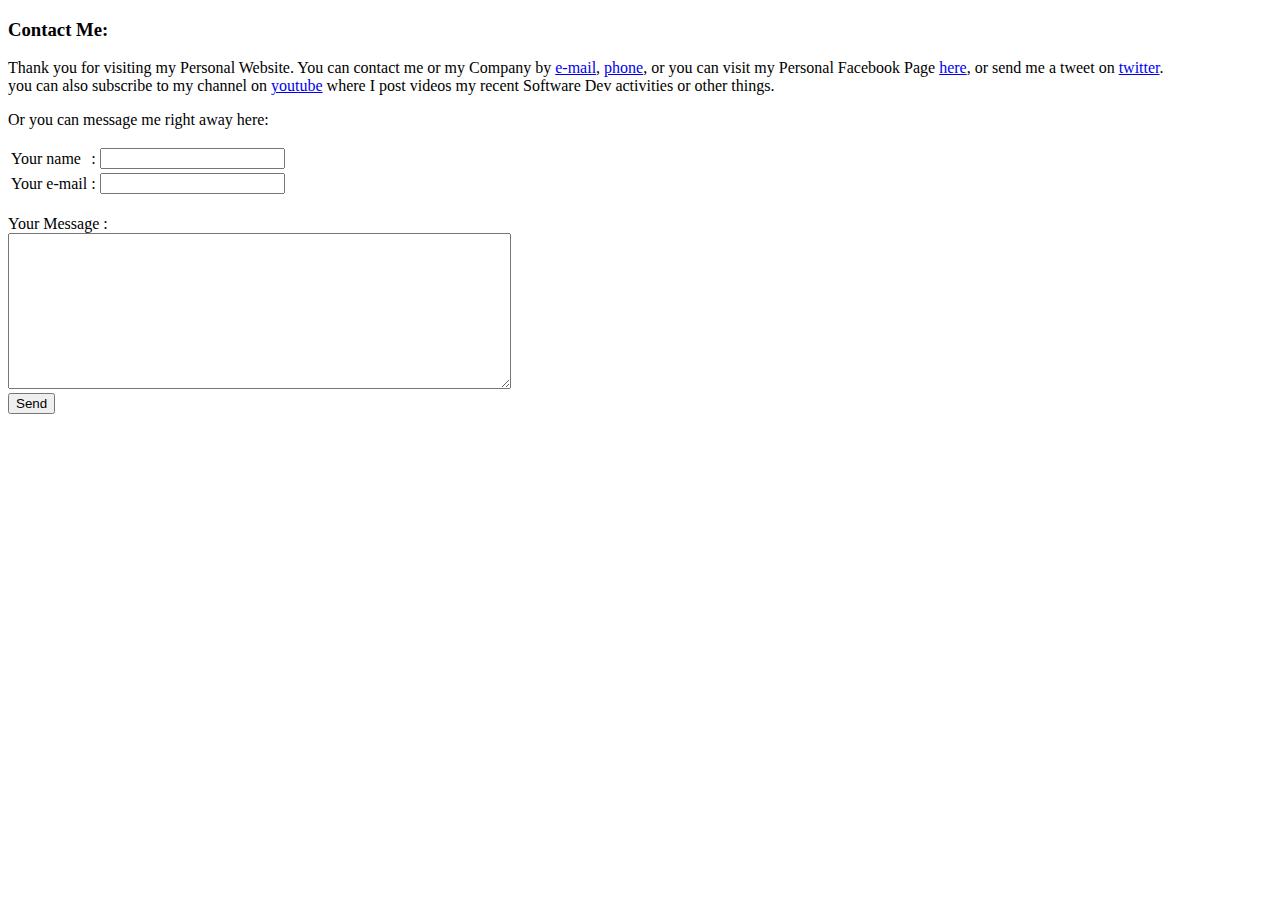
==== contactus.html @ c9163089 "first commit" ====
<!DOCTYPE html>
<html lang="en">
  <head>
    <meta charset="UTF-8" />
    <meta name="viewport" content="width=device-width, initial-scale=1.0" />
    <title>Contact Me</title>
  </head>
  <body>
    <h3>Contact Me:</h3>
    <p>
      Thank you for visiting my Personal Website. You can contact me or my
      Company by
      <a href="mailto:bintauna.io@gmail.com" target="_blank">e-mail</a>,
      <a href="tel:+6282191453435">phone</a>, or you can visit my Personal
      Facebook Page
      <a href="http://facebook.com/datunsolang" target="_blank">here</a>, or
      send me a tweet on
      <a href="http://twitter.com/suryaningratdat" target="_blank">twitter</a>.
      <br />
      you can also subscribe to my channel on
      <a
        href="https://www.youtube.com/channel/UC39cYfB4rooCwxim_4OouOA?view_as=subscriber"
        target="_blank"
        >youtube</a
      >
      where I post videos my recent Software Dev activities or other things.
    </p>
    <p>Or you can message me right away here:</p>

    <form
      action="mailto:datunsolang@gmail.com"
      enctype="text/plain"
      method="POST"
    >
      <table>
        <tr>
          <td>
            <label for="">Your name</label>
          </td>
          <td>:</td>
          <td>
            <input type="text" name="name" id="" />
          </td>
        </tr>
        <tr>
          <td>
            <label for="">Your e-mail</label>
          </td>
          <td>:</td>
          <td>
            <input type="email" name="email" id="" />
          </td>
        </tr>
      </table>
      <br />
      <label for="">Your Message :</label>
      <br />
      <textarea name="message" id="" cols="60" rows="10"></textarea>
      <br />
      <input type="submit" value="Send" />
    </form>
  </body>
</html>
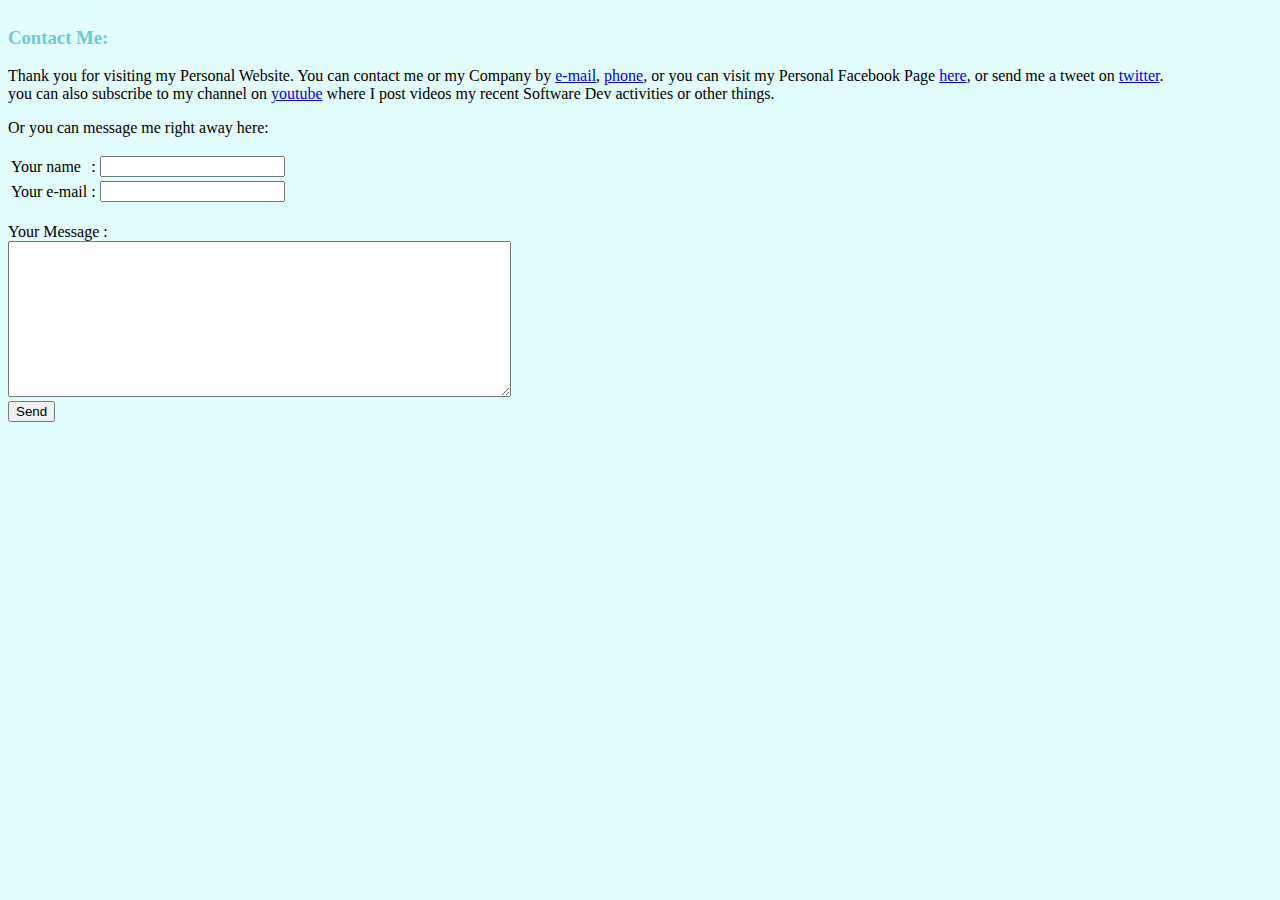
==== commit b0c2a844: "added more css shit" ====
--- a/contactus.html
+++ b/contactus.html
@@ -4,6 +4,7 @@
     <meta charset="UTF-8" />
     <meta name="viewport" content="width=device-width, initial-scale=1.0" />
     <title>Contact Me</title>
+    <link rel="stylesheet" href="css/master.css" />
   </head>
   <body>
     <h3>Contact Me:</h3>
--- a/css/master.css
+++ b/css/master.css
@@ -0,0 +1,43 @@
+body {
+  background-color: #e3fdfd;
+  align-content: center;
+}
+img {
+  height: 100%;
+  display: inline;
+  width: auto;
+  margin: 0% auto;
+}
+hr {
+  border-style: dotted none none;
+  border-color: #a6e3e9;
+  border-width: 7px;
+  height: 0px;
+  width: 8%;
+}
+
+h1 {
+  color: #71c9ce;
+}
+
+h3 {
+  color: #71c9ce;
+}
+
+h4 {
+  color: #71c9ce;
+}
+
+/************************* class selector **********************************/
+
+.propic {
+  background-color: beige;
+  width: 128px;
+  height: 128px;
+}
+
+.circular {
+  border-radius: 50%;
+  position: relative;
+  overflow: hidden;
+}
